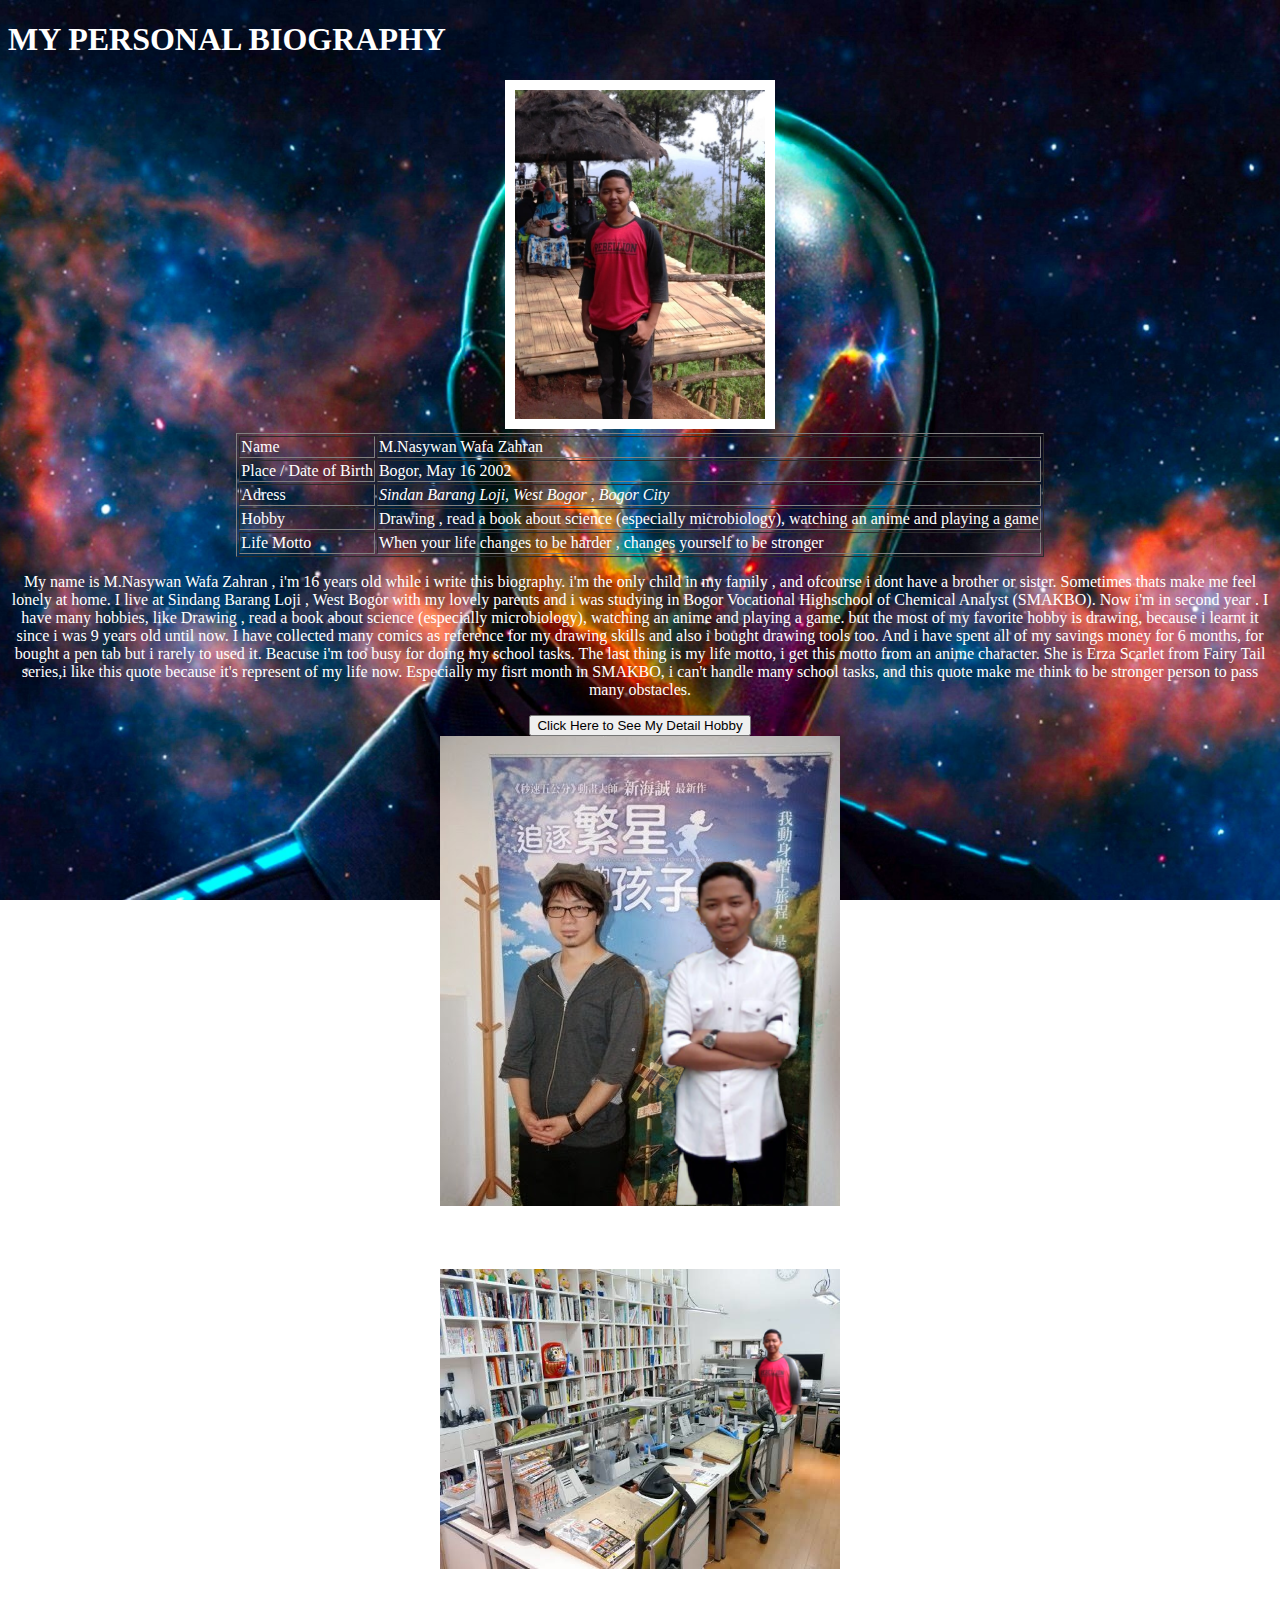
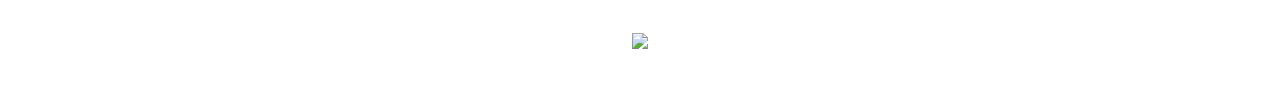
==== index.html @ d3e51b30 "Update index.html" ====
<!DOCTYPE html>
<html>
 <title>My Biography</title>
<head>
      <h1>MY PERSONAL BIOGRAPHY</h1>
<style >
  	html{
  	background:url('scifi wall.png') repeat center center fixed;
  	background-size:cover ;
  	}

 body{
 	color: #FFFFFF;
 
 </style>
  	



</head>
<body>

<center><img src="my photo.jpg" width="250px" border="10%">

</center>


<center>
  			<table border="1" >
  				<tr>
  					  <td>Name</td>
  					  <td>M.Nasywan Wafa Zahran</td>

  				</tr>
  				<tr>
  					  <td>Place / Date of Birth</td>
  					  <td>Bogor, May 16 2002</td>

  				</tr>
  				<tr>
  					  <td>Adress</td>
  					  <td> <address>Sindan Barang Loji, West Bogor , Bogor City</address></td>

  				</tr>
  				<tr>
  					  <td>Hobby</td>
  					  <td>Drawing , read a book about science (especially microbiology), watching an anime and playing a game</td>
  				</tr>

  				<tr>
  					  <td>Life Motto</td>
  					  <td>When your life changes to be harder , changes yourself to be stronger</td>

  				</tr>
  			</table></center>


<center><p align="center"> 
 	    My name is M.Nasywan Wafa Zahran , i'm 16 years old while i write this biography. 
 	i'm the only child in my family , and ofcourse i dont have a brother or sister. 
 	Sometimes thats make me feel lonely at home.
 	    I live at Sindang Barang Loji , West Bogor with my lovely parents and i was studying in Bogor 
 	Vocational Highschool of Chemical Analyst (SMAKBO). Now i'm in second 
 	year . I have many hobbies, like Drawing , read a book about science (especially microbiology), 
 	watching an anime and playing a game. but the most of my favorite hobby is drawing, because i learnt it 
 	since i was 9 years old until now. I have collected many comics as reference for my drawing skills and 
 	also i bought drawing tools too. And i have spent all of my savings money for 6 months, for bought a pen 
 	tab but i rarely to used it. Beacuse i'm too busy for doing my school tasks.
 		The last thing is my life motto, i get this motto from an anime character. She is Erza Scarlet from Fairy Tail
 	series,i like this quote because it's represent of my life now. Especially my fisrt month in SMAKBO, i can't 
 	handle many school tasks, and this quote make me think to be stronger person to pass many obstacles.
</p></center>
<center><form method="post" action="https://nasywan16.github.io/index2.html">
    <button type="submit"> Click Here to See My Detail Hobby </button>


</form></center>

 <center><img src="foto idola.png" width="400px"><p><h3>Idola</h3></p>

 <img src="Hobby.png" width="400px"><p><h3>Hobby</h3></p>

 <img src="Gif 1.gif" width="350px"><p><h3>GIF</h3></p></center>


</body>
</html>
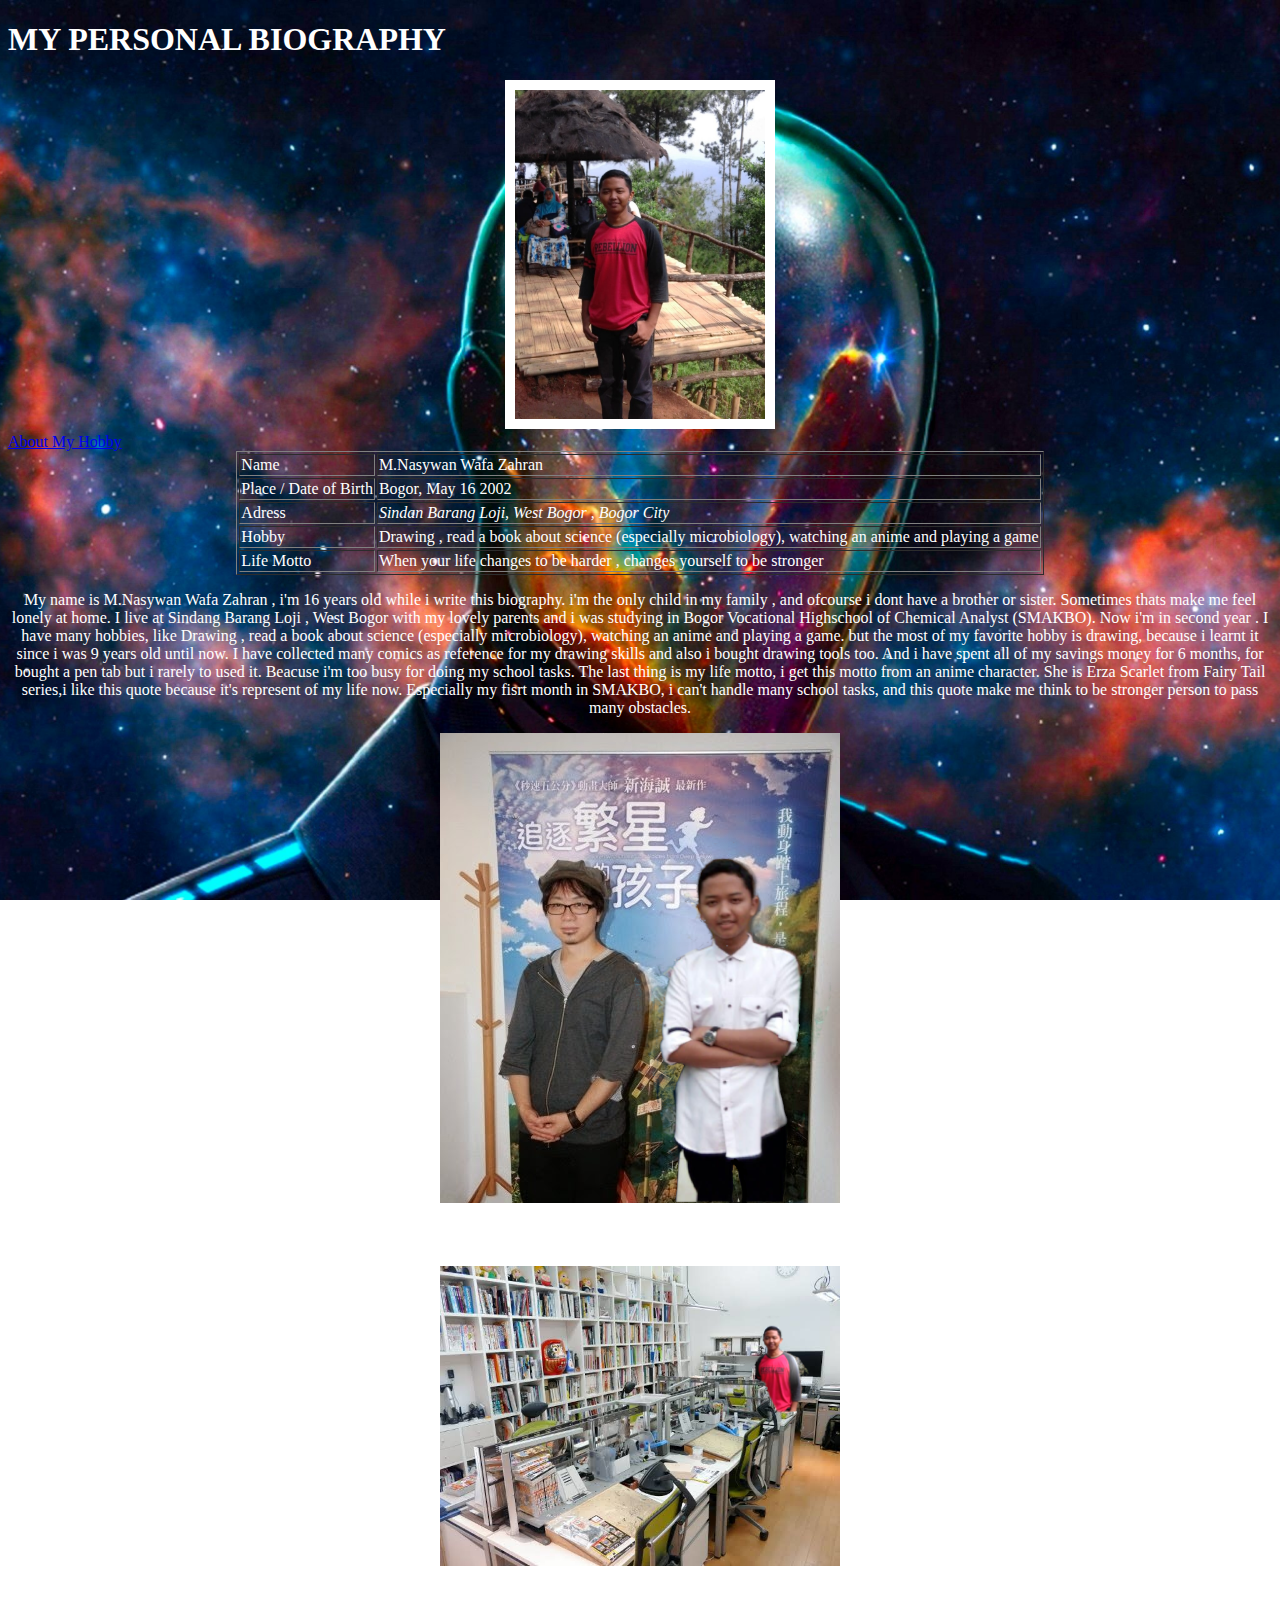
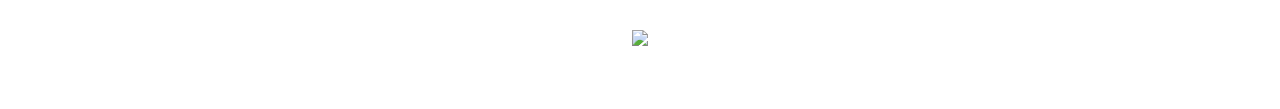
==== commit 1dc71ce7: "Update index.html" ====
--- a/index.html
+++ b/index.html
@@ -23,7 +23,7 @@
 <center><img src="my photo.jpg" width="250px" border="10%">
 
 </center>
-
+<a href="index2.html">About My Hobby</a>
 
 <center>
   			<table border="1" >
@@ -69,12 +69,7 @@
  		The last thing is my life motto, i get this motto from an anime character. She is Erza Scarlet from Fairy Tail
  	series,i like this quote because it's represent of my life now. Especially my fisrt month in SMAKBO, i can't 
  	handle many school tasks, and this quote make me think to be stronger person to pass many obstacles.
-</p></center>
-<center><form method="post" action="https://nasywan16.github.io/index2.html">
-    <button type="submit"> Click Here to See My Detail Hobby </button>
 
-
-</form></center>
 
  <center><img src="foto idola.png" width="400px"><p><h3>Idola</h3></p>
 
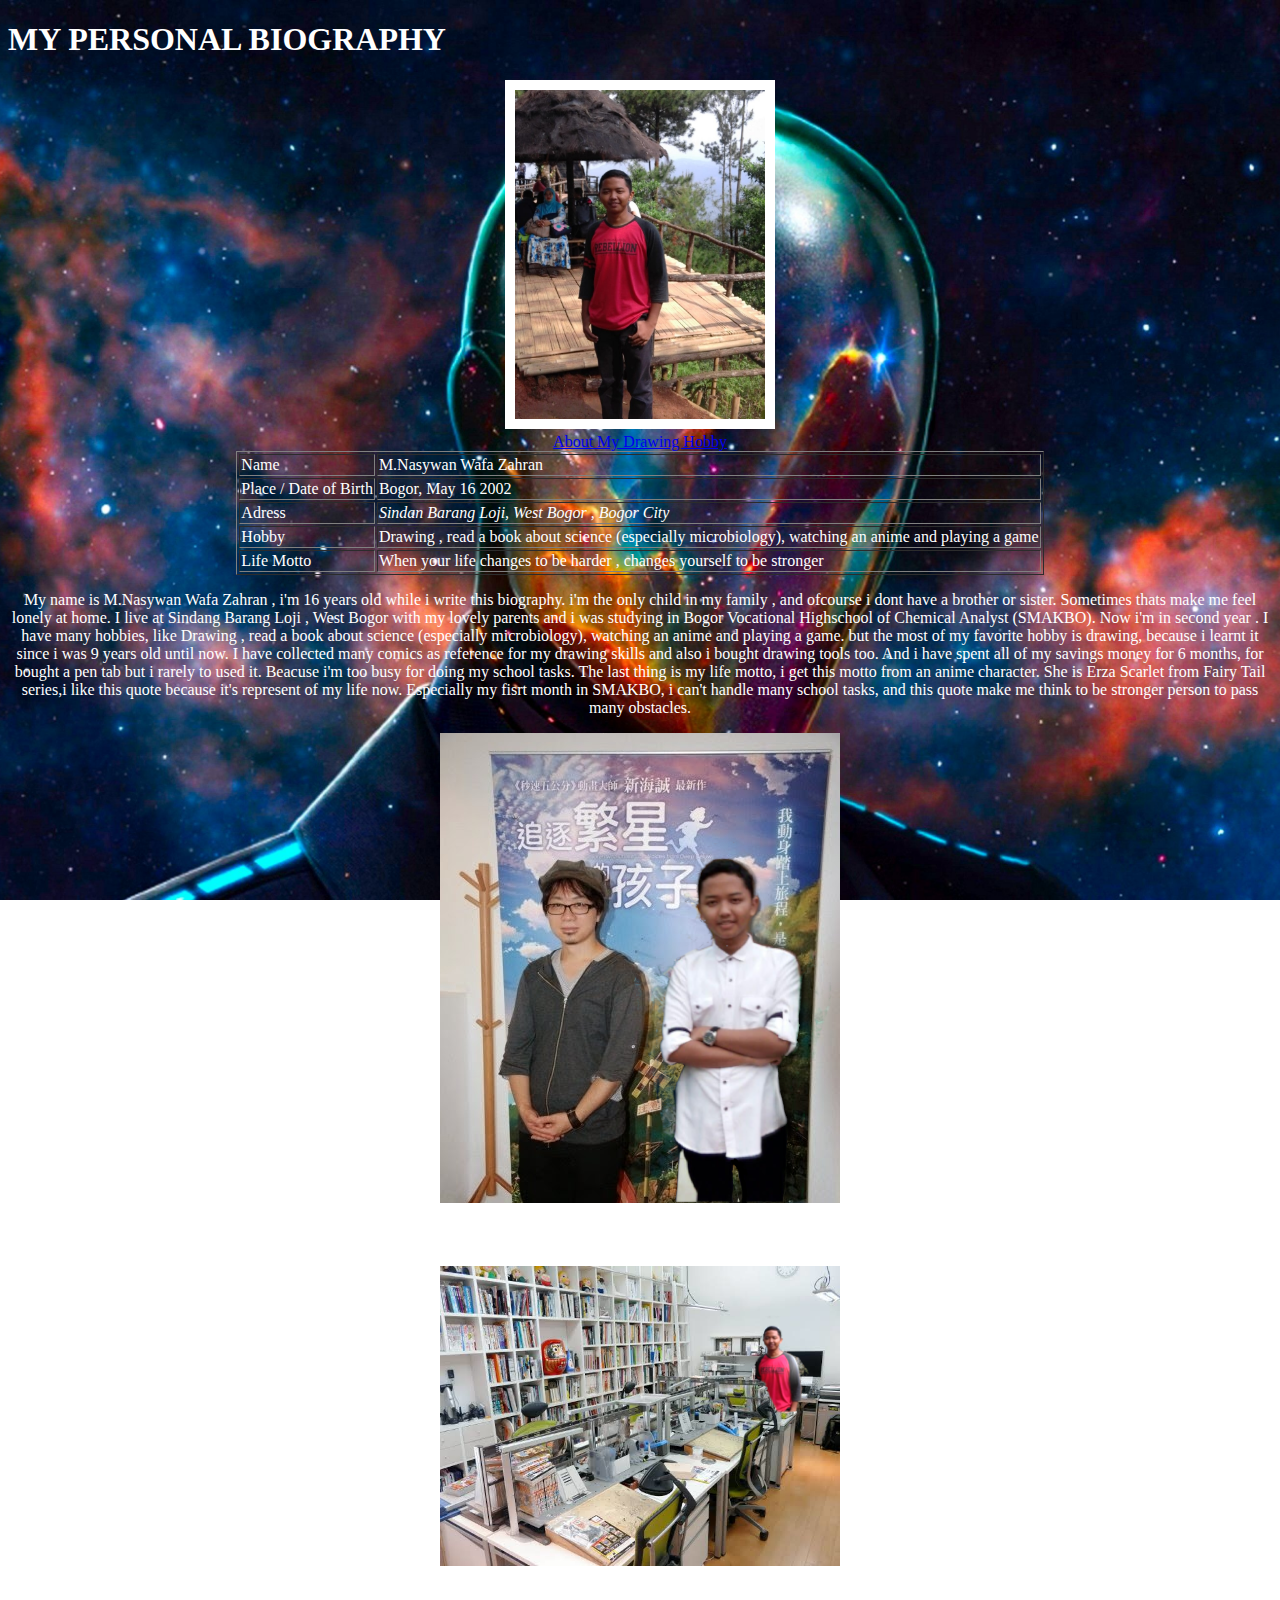
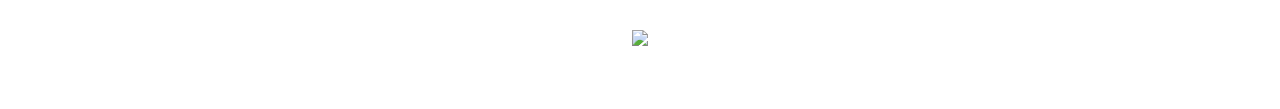
==== commit 6f3de91d: "Update index.html" ====
--- a/index.html
+++ b/index.html
@@ -23,7 +23,7 @@
 <center><img src="my photo.jpg" width="250px" border="10%">
 
 </center>
-<a href="index2.html">About My Hobby</a>
+ <center><a href="index2.html">About My Drawing Hobby</a></center>
 
 <center>
   			<table border="1" >
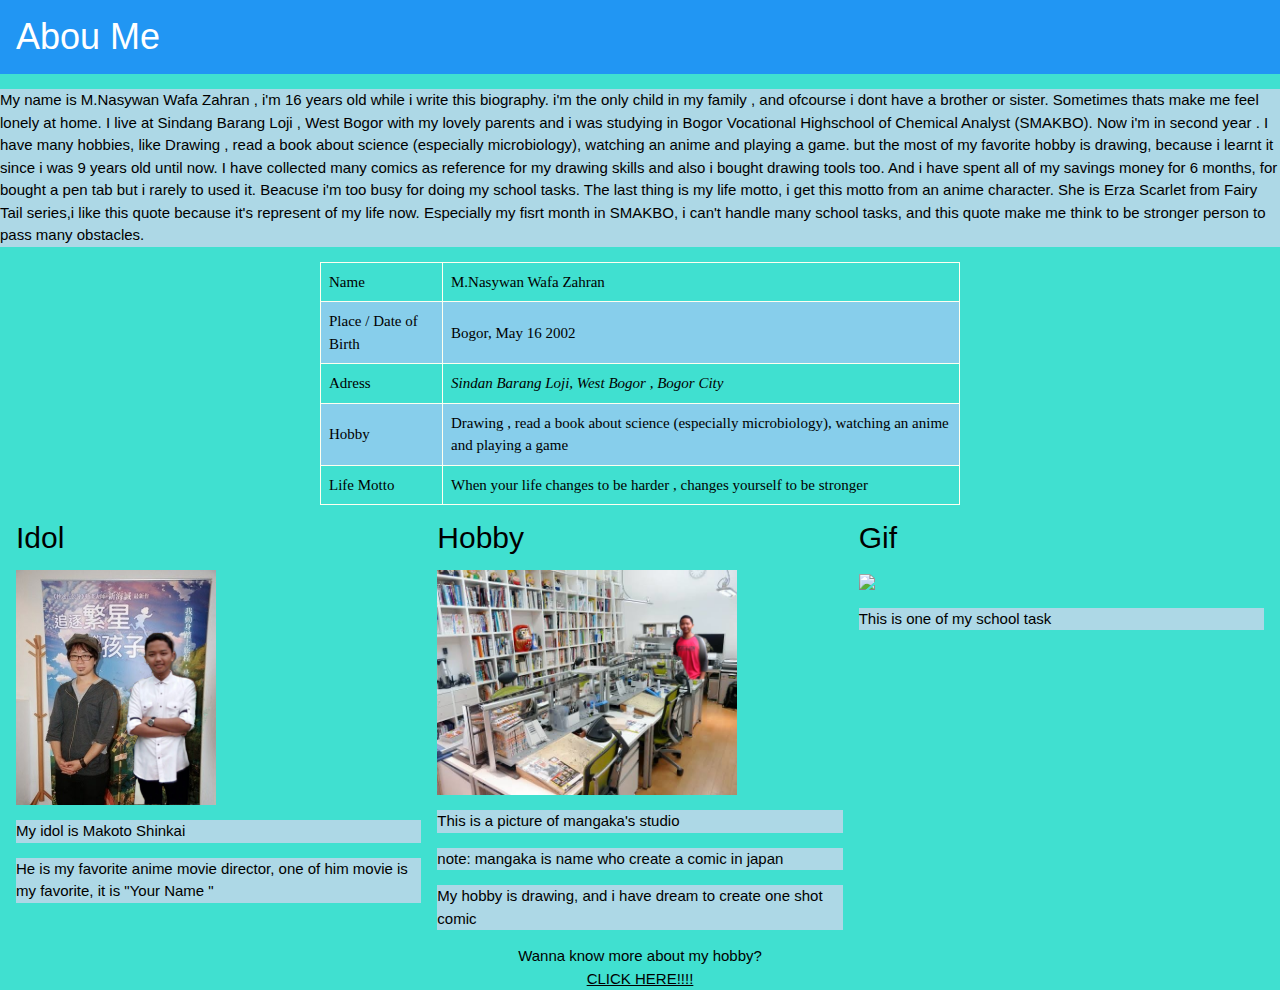
==== commit 0a1adc12: "Add files via upload" ====
--- a/index.html
+++ b/index.html
@@ -1,82 +1,109 @@
 <!DOCTYPE html>
 <html>
- <title>My Biography</title>
-<head>
-      <h1>MY PERSONAL BIOGRAPHY</h1>
-<style >
-  	html{
-  	background:url('scifi wall.png') repeat center center fixed;
-  	background-size:cover ;
-  	}
+<title>MY BIOGRAPHY</title>
+<meta name="viewport" content="width=device-width, initial-scale=1">
+<link rel="stylesheet" href="https://www.w3schools.com/w3css/4/w3.css">
+<body>
 
- body{
- 	color: #FFFFFF;
- 
- </style>
-  	
+<div class="w3-container w3-blue">
+  <h1>Abou Me</h1> 
+</div>
+<style type="text/css">
+ html{
+  background-color: turquoise
+
+ }
+ p{background-color: lightblue}
+
+</style>
+
+<p>   My name is M.Nasywan Wafa Zahran , i'm 16 years old while i write this biography. 
+  i'm the only child in my family , and ofcourse i dont have a brother or sister. 
+  Sometimes thats make me feel lonely at home.
+      I live at Sindang Barang Loji , West Bogor with my lovely parents and i was studying in Bogor 
+  Vocational Highschool of Chemical Analyst (SMAKBO). Now i'm in second 
+  year . I have many hobbies, like Drawing , read a book about science (especially microbiology), 
+  watching an anime and playing a game. but the most of my favorite hobby is drawing, because i learnt it 
+  since i was 9 years old until now. I have collected many comics as reference for my drawing skills and 
+  also i bought drawing tools too. And i have spent all of my savings money for 6 months, for bought a pen 
+  tab but i rarely to used it. Beacuse i'm too busy for doing my school tasks.
+    The last thing is my life motto, i get this motto from an anime character. She is Erza Scarlet from Fairy Tail
+  series,i like this quote because it's represent of my life now. Especially my fisrt month in SMAKBO, i can't 
+  handle many school tasks, and this quote make me think to be stronger person to pass many obstacles.</p>
+
+
+<style>
+  table {
+    font-family: arial italic, calibri;
+    border-collapse: collapse;
+    width: 100%;
+  }
+  td, th {
+    border: 1px solid Ivory;
+    text-align: left;
+    padding: 8px;
+  }
+  tr:nth-child(even) {
+    background-color: skyblue;
+  }
+  </style>
 
 
 
-</head>
-<body>
+<center>
+        <table style="width: 50%" >
+          <tbody>
+          <tr>
+              <td>Name</td>
+              <td>M.Nasywan Wafa Zahran</td>
 
-<center><img src="my photo.jpg" width="250px" border="10%">
+          </tr>
+          <tr>
+              <td>Place / Date of Birth</td>
+              <td>Bogor, May 16 2002</td>
 
-</center>
- <center><a href="index2.html">About My Drawing Hobby</a></center>
+          </tr>
+          <tr>
+              <td>Adress</td>
+              <td> <address>Sindan Barang Loji, West Bogor , Bogor City</address></td>
 
-<center>
-  			<table border="1" >
-  				<tr>
-  					  <td>Name</td>
-  					  <td>M.Nasywan Wafa Zahran</td>
+          </tr>
+          <tr>
+              <td>Hobby</td>
+              <td>Drawing , read a book about science (especially microbiology), watching an anime and playing a game</td>
+          </tr>
 
-  				</tr>
-  				<tr>
-  					  <td>Place / Date of Birth</td>
-  					  <td>Bogor, May 16 2002</td>
+          <tr>
+              <td>Life Motto</td>
+              <td>When your life changes to be harder , changes yourself to be stronger</td>
 
-  				</tr>
-  				<tr>
-  					  <td>Adress</td>
-  					  <td> <address>Sindan Barang Loji, West Bogor , Bogor City</address></td>
+          </tr></tbody>
+        </table></center>
 
-  				</tr>
-  				<tr>
-  					  <td>Hobby</td>
-  					  <td>Drawing , read a book about science (especially microbiology), watching an anime and playing a game</td>
-  				</tr>
+<div class="w3-row-padding">
+  <div class="w3-third">
+    <h2>Idol</h2>
+    <img src="foto idola.png" width="200px" >
+    <p>My idol is Makoto Shinkai</p>
+    <p>He is my favorite anime movie director, one of him movie is my favorite, it is "Your Name "</p>
+  </div>
 
-  				<tr>
-  					  <td>Life Motto</td>
-  					  <td>When your life changes to be harder , changes yourself to be stronger</td>
+  <div class="w3-third">
+    <h2>Hobby</h2>
+    <img src="Hobby.png" width="300px" height="">
+    <p>This is a picture of mangaka's studio</p> 
+    <p>note: mangaka is name who create a comic in japan</p>
+    <p> My hobby is drawing, and i have dream to create one shot comic
+    </p>
+  </div>
 
-  				</tr>
-  			</table></center>
-
-
-<center><p align="center"> 
- 	    My name is M.Nasywan Wafa Zahran , i'm 16 years old while i write this biography. 
- 	i'm the only child in my family , and ofcourse i dont have a brother or sister. 
- 	Sometimes thats make me feel lonely at home.
- 	    I live at Sindang Barang Loji , West Bogor with my lovely parents and i was studying in Bogor 
- 	Vocational Highschool of Chemical Analyst (SMAKBO). Now i'm in second 
- 	year . I have many hobbies, like Drawing , read a book about science (especially microbiology), 
- 	watching an anime and playing a game. but the most of my favorite hobby is drawing, because i learnt it 
- 	since i was 9 years old until now. I have collected many comics as reference for my drawing skills and 
- 	also i bought drawing tools too. And i have spent all of my savings money for 6 months, for bought a pen 
- 	tab but i rarely to used it. Beacuse i'm too busy for doing my school tasks.
- 		The last thing is my life motto, i get this motto from an anime character. She is Erza Scarlet from Fairy Tail
- 	series,i like this quote because it's represent of my life now. Especially my fisrt month in SMAKBO, i can't 
- 	handle many school tasks, and this quote make me think to be stronger person to pass many obstacles.
-
-
- <center><img src="foto idola.png" width="400px"><p><h3>Idola</h3></p>
-
- <img src="Hobby.png" width="400px"><p><h3>Hobby</h3></p>
-
- <img src="Gif 1.gif" width="350px"><p><h3>GIF</h3></p></center>
-
-
+  <div class="w3-third">
+    <h2>Gif</h2>
+    <img src="Gif 1.gif" width="250px">
+    <p>This is one of my school task</p>
+  </div>
+</div>
+<center>Wanna know more about my hobby?</center>
+<center><a href="index2.html">CLICK HERE!!!!</a></center>
 </body>
 </html>
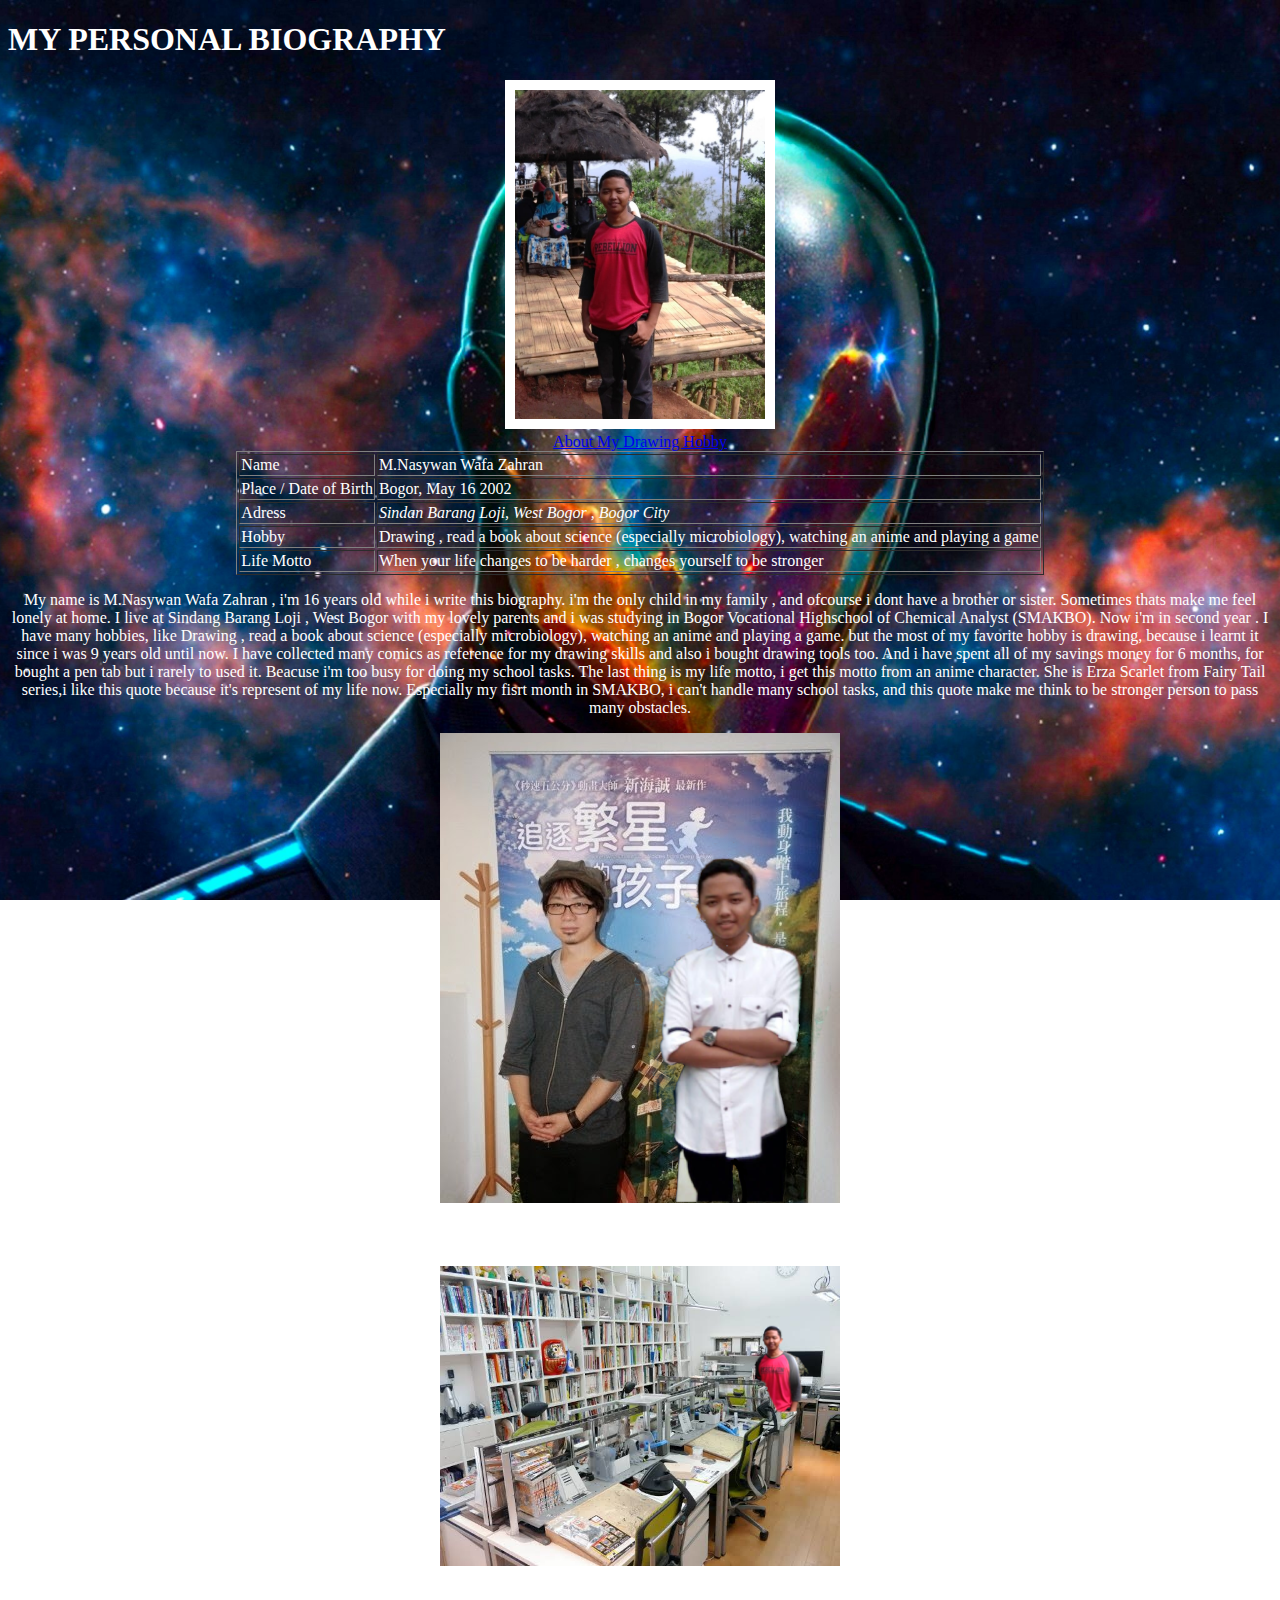
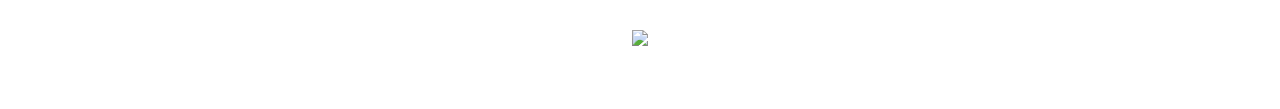
==== commit d75a3535: "Add files via upload" ====
--- a/index.html
+++ b/index.html
@@ -1,109 +1,82 @@
 <!DOCTYPE html>
 <html>
-<title>MY BIOGRAPHY</title>
-<meta name="viewport" content="width=device-width, initial-scale=1">
-<link rel="stylesheet" href="https://www.w3schools.com/w3css/4/w3.css">
-<body>
+ <title>My Biography</title>
+<head>
+      <h1>MY PERSONAL BIOGRAPHY</h1>
+<style >
+  	html{
+  	background:url('scifi wall.png') repeat center center fixed;
+  	background-size:cover ;
+  	}
 
-<div class="w3-container w3-blue">
-  <h1>Abou Me</h1> 
-</div>
-<style type="text/css">
- html{
-  background-color: turquoise
-
- }
- p{background-color: lightblue}
-
-</style>
-
-<p>   My name is M.Nasywan Wafa Zahran , i'm 16 years old while i write this biography. 
-  i'm the only child in my family , and ofcourse i dont have a brother or sister. 
-  Sometimes thats make me feel lonely at home.
-      I live at Sindang Barang Loji , West Bogor with my lovely parents and i was studying in Bogor 
-  Vocational Highschool of Chemical Analyst (SMAKBO). Now i'm in second 
-  year . I have many hobbies, like Drawing , read a book about science (especially microbiology), 
-  watching an anime and playing a game. but the most of my favorite hobby is drawing, because i learnt it 
-  since i was 9 years old until now. I have collected many comics as reference for my drawing skills and 
-  also i bought drawing tools too. And i have spent all of my savings money for 6 months, for bought a pen 
-  tab but i rarely to used it. Beacuse i'm too busy for doing my school tasks.
-    The last thing is my life motto, i get this motto from an anime character. She is Erza Scarlet from Fairy Tail
-  series,i like this quote because it's represent of my life now. Especially my fisrt month in SMAKBO, i can't 
-  handle many school tasks, and this quote make me think to be stronger person to pass many obstacles.</p>
-
-
-<style>
-  table {
-    font-family: arial italic, calibri;
-    border-collapse: collapse;
-    width: 100%;
-  }
-  td, th {
-    border: 1px solid Ivory;
-    text-align: left;
-    padding: 8px;
-  }
-  tr:nth-child(even) {
-    background-color: skyblue;
-  }
-  </style>
+ body{
+ 	color: #FFFFFF;
+ 
+ </style>
+  	
 
 
 
+</head>
+<body>
+
+<center><img src="my photo.jpg" width="250px" border="10%">
+
+</center>
+ <center><a href="index2.html">About My Drawing Hobby</a></center>
+
 <center>
-        <table style="width: 50%" >
-          <tbody>
-          <tr>
-              <td>Name</td>
-              <td>M.Nasywan Wafa Zahran</td>
+  			<table border="1" >
+  				<tr>
+  					  <td>Name</td>
+  					  <td>M.Nasywan Wafa Zahran</td>
 
-          </tr>
-          <tr>
-              <td>Place / Date of Birth</td>
-              <td>Bogor, May 16 2002</td>
+  				</tr>
+  				<tr>
+  					  <td>Place / Date of Birth</td>
+  					  <td>Bogor, May 16 2002</td>
 
-          </tr>
-          <tr>
-              <td>Adress</td>
-              <td> <address>Sindan Barang Loji, West Bogor , Bogor City</address></td>
+  				</tr>
+  				<tr>
+  					  <td>Adress</td>
+  					  <td> <address>Sindan Barang Loji, West Bogor , Bogor City</address></td>
 
-          </tr>
-          <tr>
-              <td>Hobby</td>
-              <td>Drawing , read a book about science (especially microbiology), watching an anime and playing a game</td>
-          </tr>
+  				</tr>
+  				<tr>
+  					  <td>Hobby</td>
+  					  <td>Drawing , read a book about science (especially microbiology), watching an anime and playing a game</td>
+  				</tr>
 
-          <tr>
-              <td>Life Motto</td>
-              <td>When your life changes to be harder , changes yourself to be stronger</td>
+  				<tr>
+  					  <td>Life Motto</td>
+  					  <td>When your life changes to be harder , changes yourself to be stronger</td>
 
-          </tr></tbody>
-        </table></center>
+  				</tr>
+  			</table></center>
 
-<div class="w3-row-padding">
-  <div class="w3-third">
-    <h2>Idol</h2>
-    <img src="foto idola.png" width="200px" >
-    <p>My idol is Makoto Shinkai</p>
-    <p>He is my favorite anime movie director, one of him movie is my favorite, it is "Your Name "</p>
-  </div>
 
-  <div class="w3-third">
-    <h2>Hobby</h2>
-    <img src="Hobby.png" width="300px" height="">
-    <p>This is a picture of mangaka's studio</p> 
-    <p>note: mangaka is name who create a comic in japan</p>
-    <p> My hobby is drawing, and i have dream to create one shot comic
-    </p>
-  </div>
+<center><p align="center"> 
+ 	    My name is M.Nasywan Wafa Zahran , i'm 16 years old while i write this biography. 
+ 	i'm the only child in my family , and ofcourse i dont have a brother or sister. 
+ 	Sometimes thats make me feel lonely at home.
+ 	    I live at Sindang Barang Loji , West Bogor with my lovely parents and i was studying in Bogor 
+ 	Vocational Highschool of Chemical Analyst (SMAKBO). Now i'm in second 
+ 	year . I have many hobbies, like Drawing , read a book about science (especially microbiology), 
+ 	watching an anime and playing a game. but the most of my favorite hobby is drawing, because i learnt it 
+ 	since i was 9 years old until now. I have collected many comics as reference for my drawing skills and 
+ 	also i bought drawing tools too. And i have spent all of my savings money for 6 months, for bought a pen 
+ 	tab but i rarely to used it. Beacuse i'm too busy for doing my school tasks.
+ 		The last thing is my life motto, i get this motto from an anime character. She is Erza Scarlet from Fairy Tail
+ 	series,i like this quote because it's represent of my life now. Especially my fisrt month in SMAKBO, i can't 
+ 	handle many school tasks, and this quote make me think to be stronger person to pass many obstacles.
 
-  <div class="w3-third">
-    <h2>Gif</h2>
-    <img src="Gif 1.gif" width="250px">
-    <p>This is one of my school task</p>
-  </div>
-</div>
-<center>Wanna know more about my hobby?</center>
-<center><a href="index2.html">CLICK HERE!!!!</a></center>
+
+ <center><img src="foto idola.png" width="400px"><p><h3>Idola</h3></p>
+
+ <img src="Hobby.png" width="400px"><p><h3>Hobby</h3></p>
+
+ <img src="Gif 1.gif" width="350px"><p><h3>GIF</h3></p></center>
+
+
 </body>
 </html>
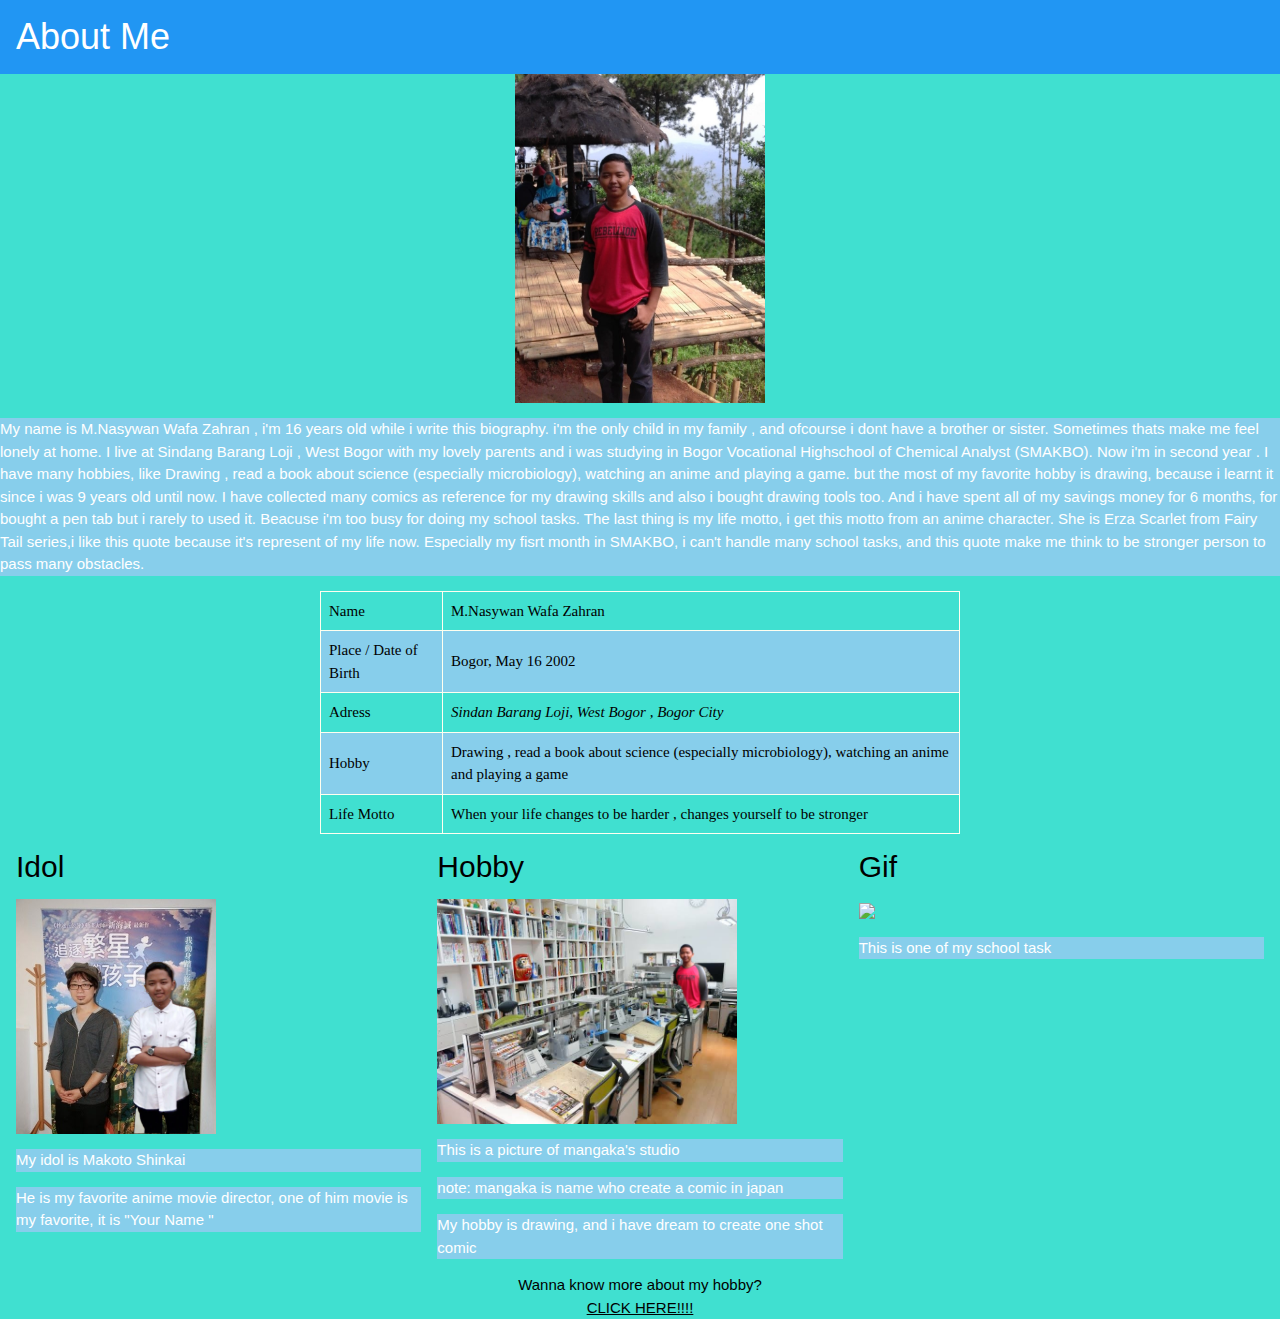
==== commit eaea67e9: "Update index.html" ====
--- a/index.html
+++ b/index.html
@@ -1,82 +1,120 @@
 <!DOCTYPE html>
 <html>
- <title>My Biography</title>
-<head>
-      <h1>MY PERSONAL BIOGRAPHY</h1>
-<style >
-  	html{
-  	background:url('scifi wall.png') repeat center center fixed;
-  	background-size:cover ;
-  	}
+<title>MY BIOGRAPHY</title>
+<meta name="viewport" content="width=device-width, initial-scale=1">
+<link rel="stylesheet" href="https://www.w3schools.com/w3css/4/w3.css">
+<body>
+<style type="text/css">
+  h1{
+      font-family: "Comic Sans MS", cursive, sans-serif
+  }
+  p{
+    font-family: cursive, sans-serif;
+    color: white
 
- body{
- 	color: #FFFFFF;
- 
- </style>
-  	
+  }
+
+
+</style>
+<div class="w3-container w3-blue">
+  <h1>About Me</h1> 
+</div>
+<style type="text/css">
+ html{
+  background-color: turquoise
+
+ }
+ p{background-color: skyblue}
+
+</style>
+<center><img src="my photo.jpg" width="250px"></center>
+<p>   My name is M.Nasywan Wafa Zahran , i'm 16 years old while i write this biography. 
+  i'm the only child in my family , and ofcourse i dont have a brother or sister. 
+  Sometimes thats make me feel lonely at home.
+      I live at Sindang Barang Loji , West Bogor with my lovely parents and i was studying in Bogor 
+  Vocational Highschool of Chemical Analyst (SMAKBO). Now i'm in second 
+  year . I have many hobbies, like Drawing , read a book about science (especially microbiology), 
+  watching an anime and playing a game. but the most of my favorite hobby is drawing, because i learnt it 
+  since i was 9 years old until now. I have collected many comics as reference for my drawing skills and 
+  also i bought drawing tools too. And i have spent all of my savings money for 6 months, for bought a pen 
+  tab but i rarely to used it. Beacuse i'm too busy for doing my school tasks.
+    The last thing is my life motto, i get this motto from an anime character. She is Erza Scarlet from Fairy Tail
+  series,i like this quote because it's represent of my life now. Especially my fisrt month in SMAKBO, i can't 
+  handle many school tasks, and this quote make me think to be stronger person to pass many obstacles.</p>
+
+
+<style>
+  table {
+    font-family: arial italic, calibri;
+    border-collapse: collapse;
+    width: 100%;
+  }
+  td, th {
+    border: 1px solid Ivory;
+    text-align: left;
+    padding: 8px;
+  }
+  tr:nth-child(even) {
+    background-color: skyblue;
+  }
+  </style>
 
 
 
-</head>
-<body>
+<center>
+        <table style="width: 50%" >
+          <tbody>
+          <tr>
+              <td>Name</td>
+              <td>M.Nasywan Wafa Zahran</td>
 
-<center><img src="my photo.jpg" width="250px" border="10%">
+          </tr>
+          <tr>
+              <td>Place / Date of Birth</td>
+              <td>Bogor, May 16 2002</td>
 
-</center>
- <center><a href="index2.html">About My Drawing Hobby</a></center>
+          </tr>
+          <tr>
+              <td>Adress</td>
+              <td> <address>Sindan Barang Loji, West Bogor , Bogor City</address></td>
 
-<center>
-  			<table border="1" >
-  				<tr>
-  					  <td>Name</td>
-  					  <td>M.Nasywan Wafa Zahran</td>
+          </tr>
+          <tr>
+              <td>Hobby</td>
+              <td>Drawing , read a book about science (especially microbiology), watching an anime and playing a game</td>
+          </tr>
 
-  				</tr>
-  				<tr>
-  					  <td>Place / Date of Birth</td>
-  					  <td>Bogor, May 16 2002</td>
+          <tr>
+              <td>Life Motto</td>
+              <td>When your life changes to be harder , changes yourself to be stronger</td>
 
-  				</tr>
-  				<tr>
-  					  <td>Adress</td>
-  					  <td> <address>Sindan Barang Loji, West Bogor , Bogor City</address></td>
+          </tr></tbody>
+        </table></center>
 
-  				</tr>
-  				<tr>
-  					  <td>Hobby</td>
-  					  <td>Drawing , read a book about science (especially microbiology), watching an anime and playing a game</td>
-  				</tr>
+<div class="w3-row-padding">
+  <div class="w3-third">
+    <h2>Idol</h2>
+    <img src="foto idola.png" width="200px" >
+    <p>My idol is Makoto Shinkai</p>
+    <p>He is my favorite anime movie director, one of him movie is my favorite, it is "Your Name "</p>
+  </div>
 
-  				<tr>
-  					  <td>Life Motto</td>
-  					  <td>When your life changes to be harder , changes yourself to be stronger</td>
+  <div class="w3-third">
+    <h2>Hobby</h2>
+    <img src="Hobby.png" width="300px" height="">
+    <p>This is a picture of mangaka's studio</p> 
+    <p>note: mangaka is name who create a comic in japan</p>
+    <p> My hobby is drawing, and i have dream to create one shot comic
+    </p>
+  </div>
 
-  				</tr>
-  			</table></center>
-
-
-<center><p align="center"> 
- 	    My name is M.Nasywan Wafa Zahran , i'm 16 years old while i write this biography. 
- 	i'm the only child in my family , and ofcourse i dont have a brother or sister. 
- 	Sometimes thats make me feel lonely at home.
- 	    I live at Sindang Barang Loji , West Bogor with my lovely parents and i was studying in Bogor 
- 	Vocational Highschool of Chemical Analyst (SMAKBO). Now i'm in second 
- 	year . I have many hobbies, like Drawing , read a book about science (especially microbiology), 
- 	watching an anime and playing a game. but the most of my favorite hobby is drawing, because i learnt it 
- 	since i was 9 years old until now. I have collected many comics as reference for my drawing skills and 
- 	also i bought drawing tools too. And i have spent all of my savings money for 6 months, for bought a pen 
- 	tab but i rarely to used it. Beacuse i'm too busy for doing my school tasks.
- 		The last thing is my life motto, i get this motto from an anime character. She is Erza Scarlet from Fairy Tail
- 	series,i like this quote because it's represent of my life now. Especially my fisrt month in SMAKBO, i can't 
- 	handle many school tasks, and this quote make me think to be stronger person to pass many obstacles.
-
-
- <center><img src="foto idola.png" width="400px"><p><h3>Idola</h3></p>
-
- <img src="Hobby.png" width="400px"><p><h3>Hobby</h3></p>
-
- <img src="Gif 1.gif" width="350px"><p><h3>GIF</h3></p></center>
-
-
+  <div class="w3-third">
+    <h2>Gif</h2>
+    <img src="Gif 1.gif" width="250px">
+    <p>This is one of my school task</p>
+  </div>
+</div>
+<center>Wanna know more about my hobby?</center>
+<center><a href="index2.html">CLICK HERE!!!!</a></center>
 </body>
 </html>
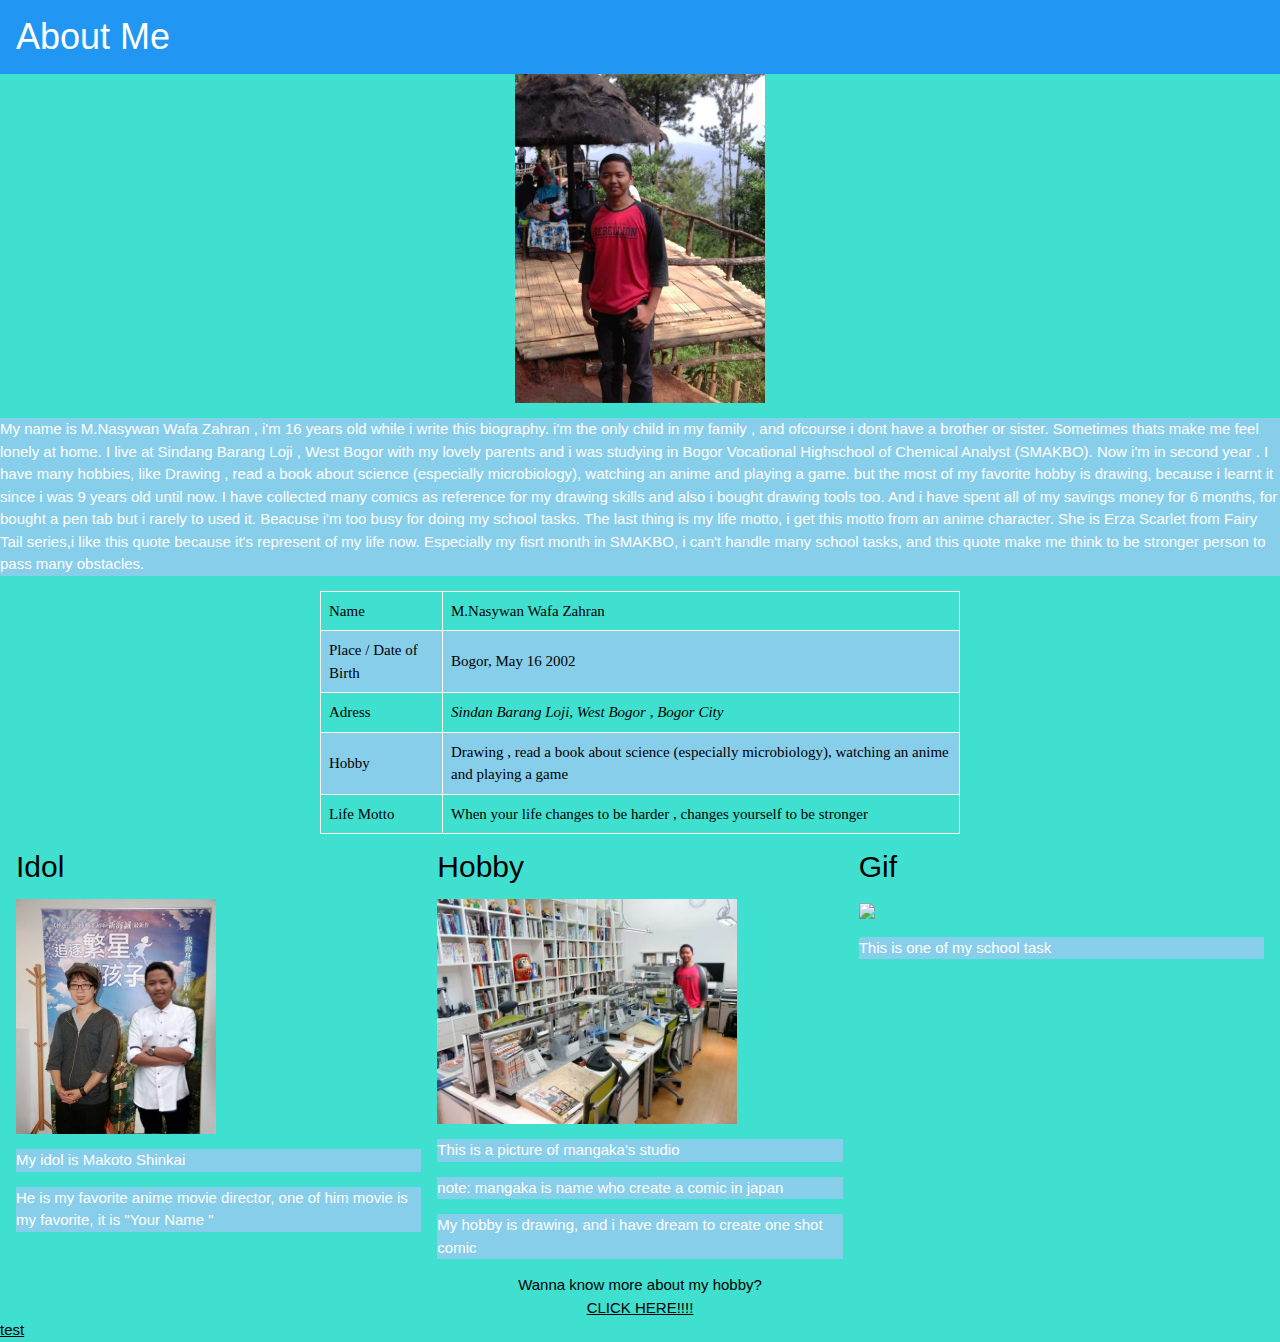
==== commit fbaf1223: "Update index.html" ====
--- a/index.html
+++ b/index.html
@@ -116,5 +116,7 @@
 </div>
 <center>Wanna know more about my hobby?</center>
 <center><a href="index2.html">CLICK HERE!!!!</a></center>
+  
+  <a href="nasywan16.github.io">test</a>
 </body>
 </html>
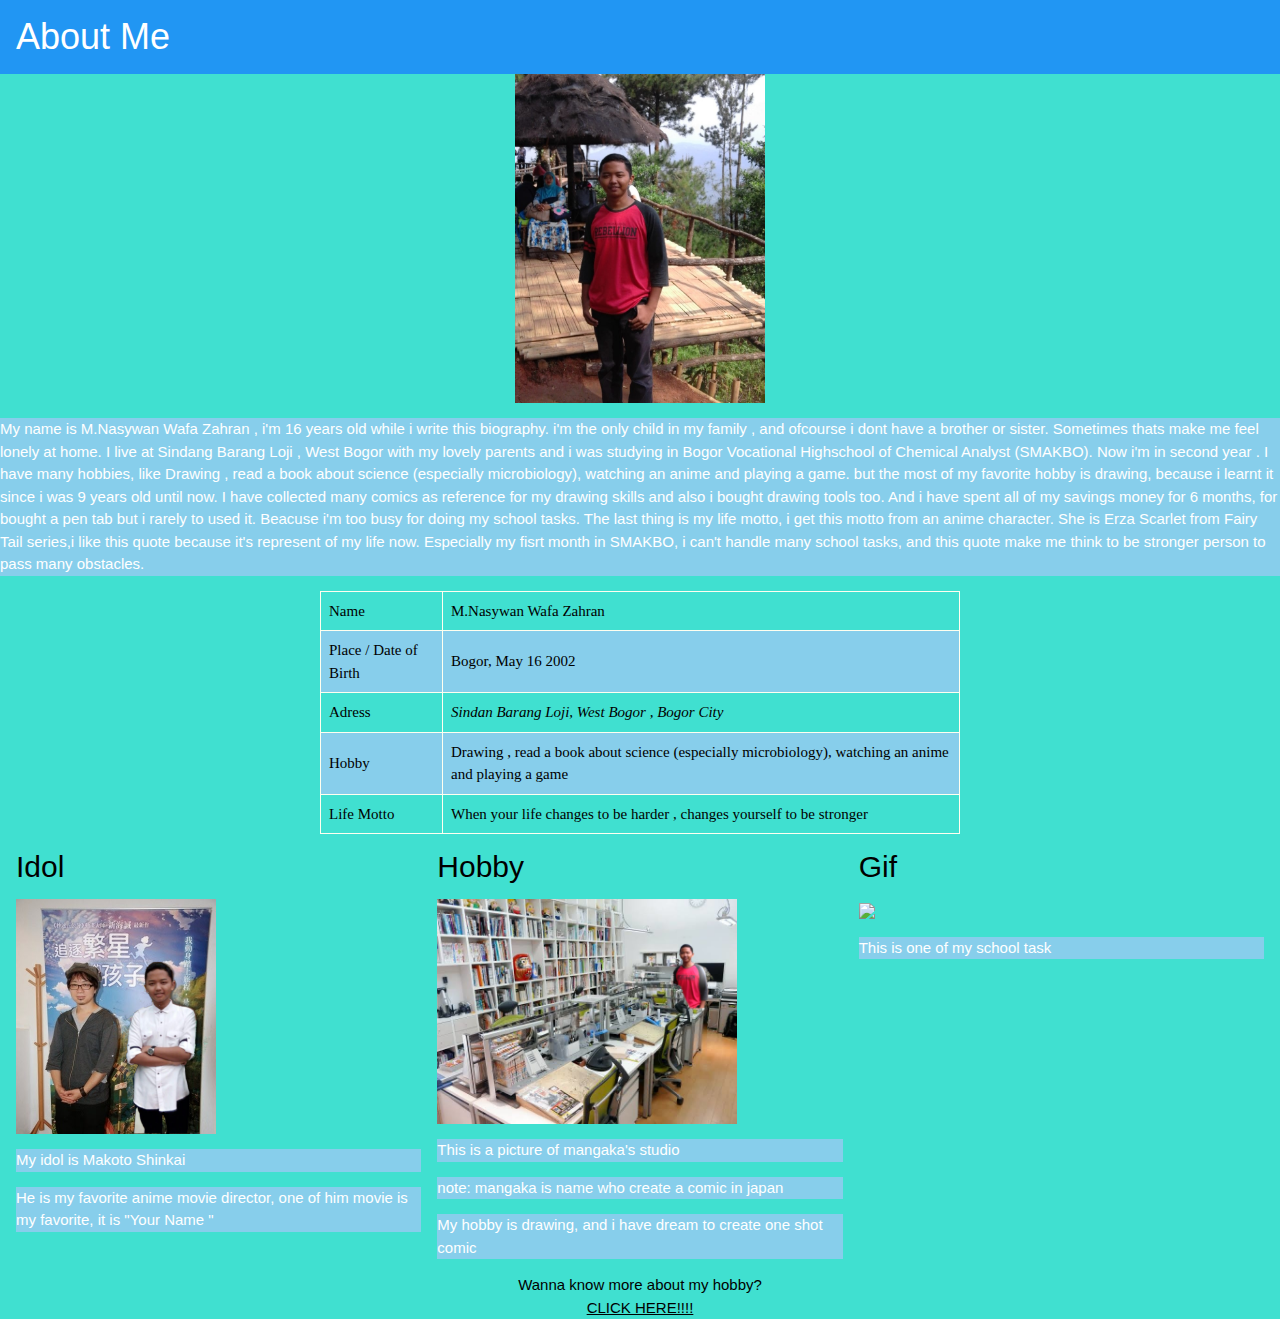
==== commit a735ca8b: "Update index.html" ====
--- a/index.html
+++ b/index.html
@@ -117,6 +117,5 @@
 <center>Wanna know more about my hobby?</center>
 <center><a href="index2.html">CLICK HERE!!!!</a></center>
   
-  <a href="nasywan16.github.io">test</a>
 </body>
 </html>
